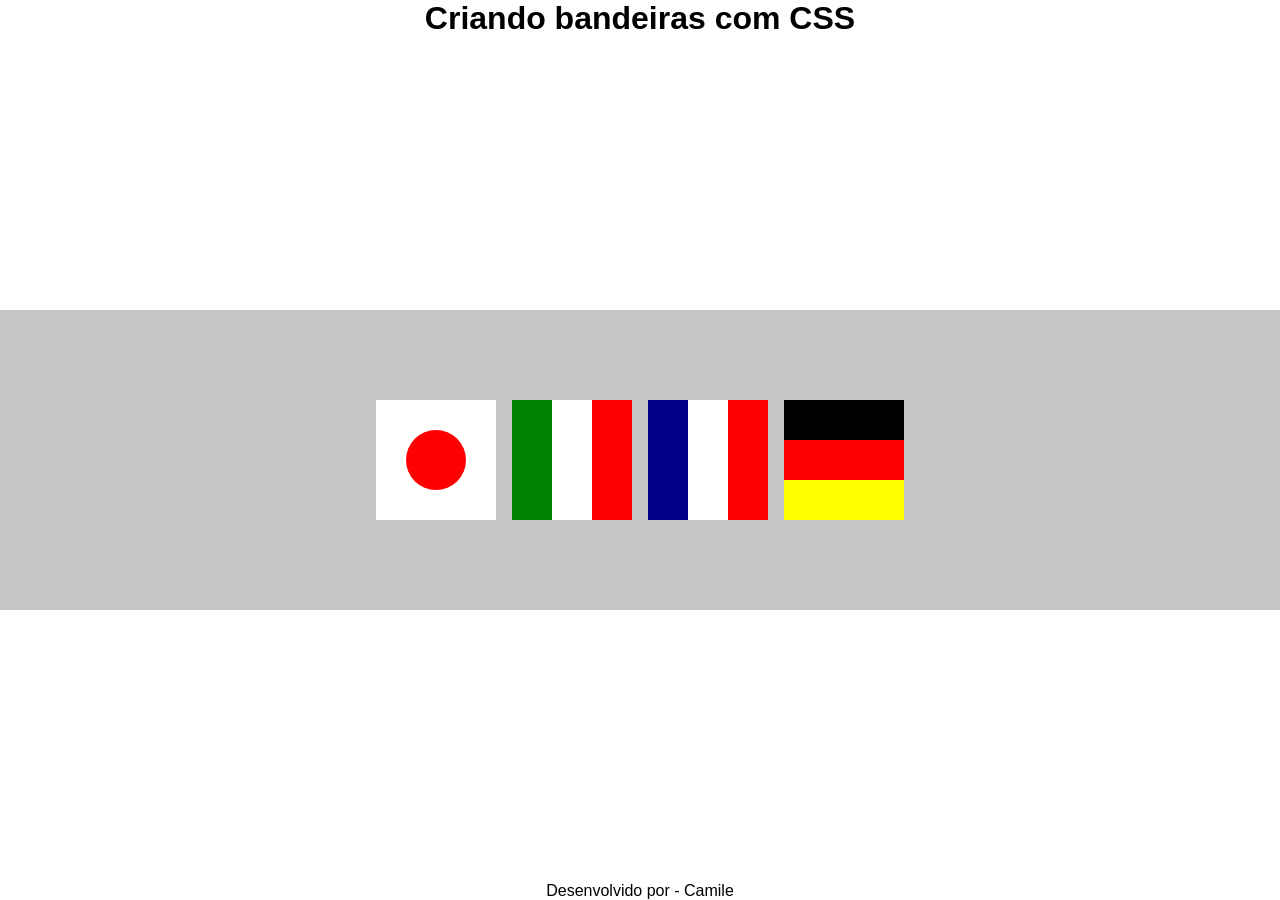
==== aula03/flags-otimizado.html @ f93f5d8b "alterações aula03" ====
<!DOCTYPE html>
<html lang="pt-br">

<head>
    <meta charset="UTF-8">
    <meta name="viewport" content="width=device-width, initial-scale=1.0">
    <title>Flags</title>
    <link rel="stylesheet" href="style-flags-otimizado.css">
</head>

<body>
    <header>
        <h1>Criando bandeiras com CSS</h1>
    </header>
    <main>
        <div id="flags">
            <div class="flag bg-color-white">
                <div class="circle bg-color-red"></div>
            </div>
            <div class="flag">
                <div  class="bar-vertical bg-color-green"></div>
                <div  class="bar-vertical bg-color-white"></div>
                <div class="bar-vertical bg-color-red"></div>
            </div>
            <div class="flag">
                <div class="bar-vertical bg-color-blue"></div>
                <div class="bar-vertical bg-color-white"></div>
                <div class="bar-vertical bg-color-red"></div>
            </div>
            <div class="flag flag-horizontal">
                <div class="bar-horizontal bg-color-black"></div>
                <div class="bar-horizontal bg-color-red"></div>
                <div class="bar-horizontal bg-color-yellow"></div>
            </div>
        </div>
    </main>
    <footer>
        <p>Desenvolvido por - Camile</p>
    </footer>
</body>

</html>
---- aula03/style-flags-otimizado.css ----
* {
    padding: 0;
    margin: 0;
    box-sizing: border-box;
    font-family: sans-serif;
}

body {
    display: flex;
    flex-direction: column;
    justify-content: space-between;
    align-items: center;
    height: 100vh;

}

#flags {
    width: 100vw;
    height: 300px;
    background-color: rgba(197, 197, 197, 0.966);
    display: flex;
    align-items: center;
    justify-content: center;
    gap: 16px;
}

.bg-color-white {
    background-color: white;
}

.bg-color-red {
    background-color: red;
}

.bg-color-green {
    background-color: green;
}

.bg-color-blue {
    background-color: darkblue;
}
.bg-color-black {
    background-color: black;
}

.bg-color-yellow {
    background-color: yellow;
}

.flag {
    width: 120px;
    height: 120px;
    display: flex;
    align-items: center;
    justify-content: center;
}

.circle {
    width: 60px;
    height: 60px;
    border-radius: 50%;
}

.bar-vertical {
    width: 40px;
    height: 100%;

}

.bar-horizontal {
    width: 120px;
    height: 40px;
}

.flag-horizontal {
    display: flex;
    flex-direction: column;
}
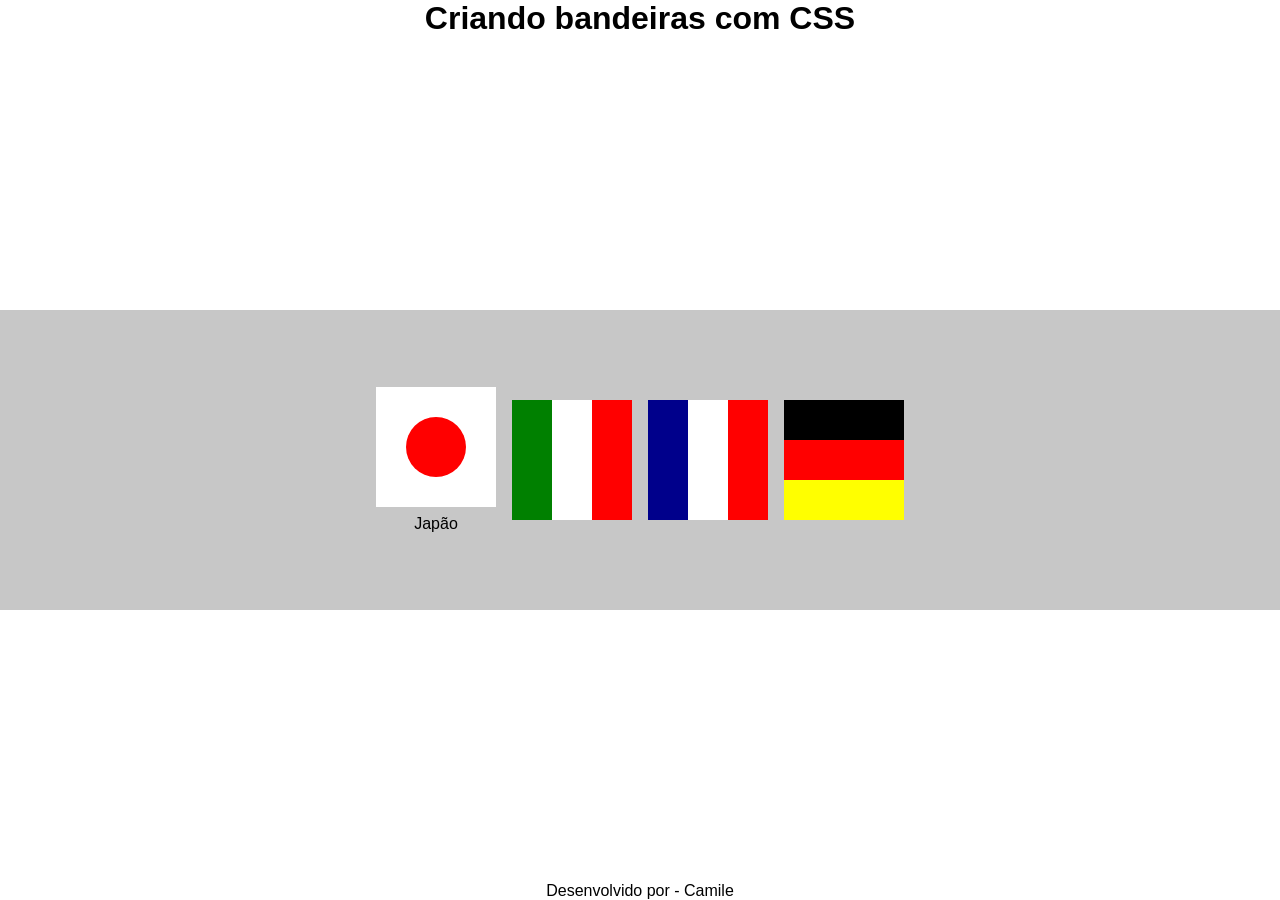
==== commit cdb93773: "Ultimas alterações aula03" ====
--- a/aula03/flags-otimizado.html
+++ b/aula03/flags-otimizado.html
@@ -14,8 +14,11 @@
     </header>
     <main>
         <div id="flags">
+            <div class="envolve-flag">
             <div class="flag bg-color-white">
                 <div class="circle bg-color-red"></div>
+            </div>
+            <p>Japão</p>
             </div>
             <div class="flag">
                 <div  class="bar-vertical bg-color-green"></div>
--- a/aula03/style-flags-otimizado.css
+++ b/aula03/style-flags-otimizado.css
@@ -75,4 +75,11 @@
 .flag-horizontal {
     display: flex;
     flex-direction: column;
+}
+
+.envolve-flag {
+    display: flex;
+    flex-direction: column;
+    gap: 8px;
+    align-items: center;
 }
